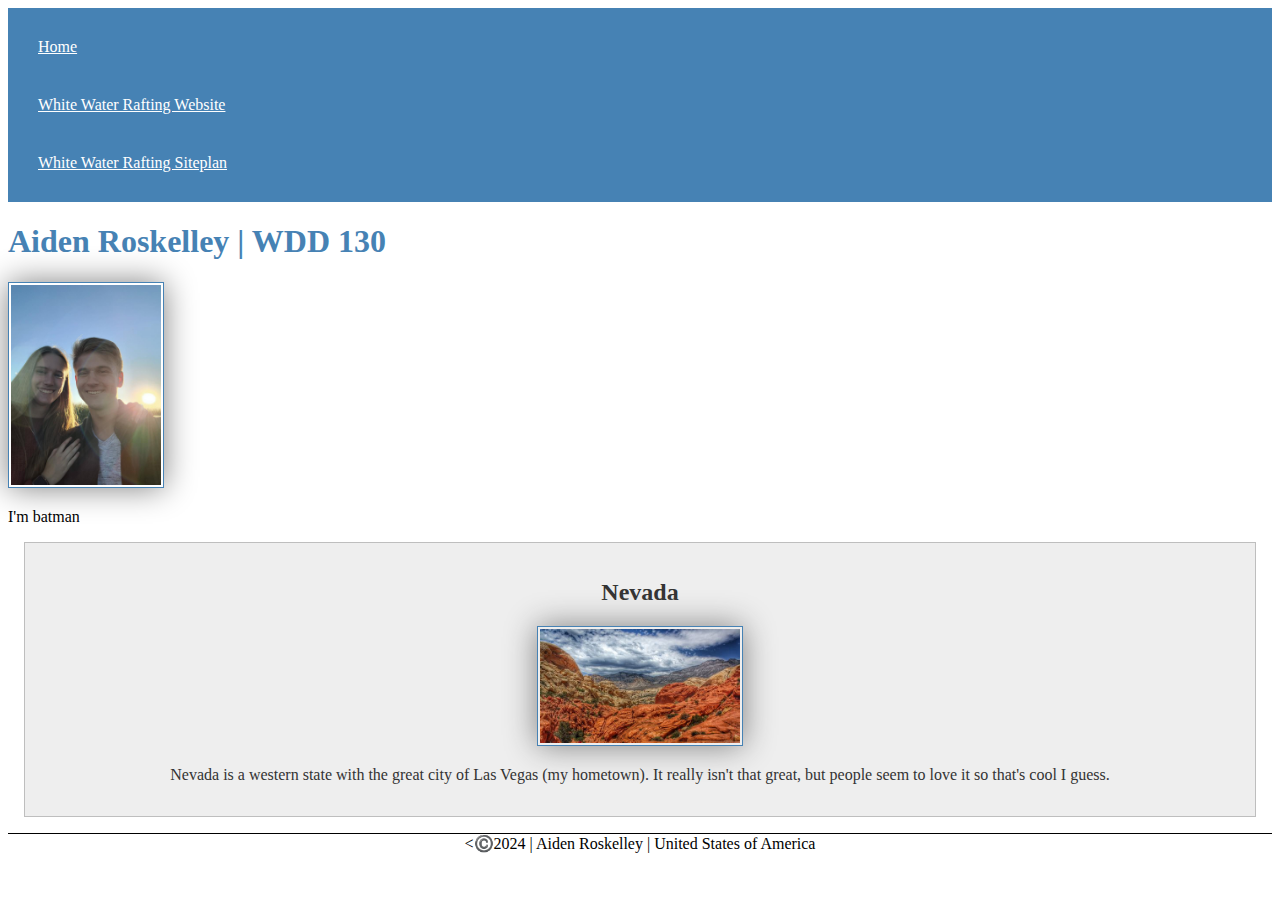
==== index.html @ 26fb1f7b "Update" ====
<!DOCTYPE HTML>
<html lang="en-us">
  <head>
    <meta charset="utf-8">
    <meta name="Description" content ="I am Aiden Roskelley in WDD130 and this is my page">
    <meta name="Author" content ="Aiden Roskelley">
    <link rel="stylesheet" href="styles.css">
    <title>Aiden Roskelley | WDD 130</title>
  </head>
  <body>
    <header>
        <nav>
            <a href="#">Home</a>
            <a href="wwr/">White Water Rafting Website</a>
            <a href="wwr/site-plan-rafting.html">White Water Rafting Siteplan</a>
        </nav>
    </header>
    <main>
        <h1>Aiden Roskelley | WDD 130</h1>
        <img src="images/profile.JPG" alt="Aiden Roskelley" width="200">
        <p>I'm batman</p>
    </main>
    <aside>
      <h2>Nevada</h2>
      <img src="images\NVpic.jpg" alt = "Nevada landscape">
      <p>Nevada is a western state with the great city of Las Vegas (my hometown). It really isn't that great, but people seem to love it so that's cool I guess.</p>   
    </aside>
    <footer>
        <©️2024 | Aiden Roskelley | United States of America
    </footer>
  </body>
</html>
---- styles.css ----
main {
    max-width: 840px;
}

nav {
    background-color: steelblue;
    padding:10px;
}

nav a {
    color: white;
    display: block;
    padding: 20px;
}

h1 {
    color: steelblue;
}

img {
    width: 150px;
    height: auto;
    border: 1px solid steelblue;
    padding: 2px;
    box-shadow: 0 0 30px gray;
}

aside {
    margin: 1em;
    border: 1px solid rgba(0, 0, 0, 0.2);
    padding: 1em;
    background-color: #eee;
    color: #333;
    text-align: center;
}

aside img {
    width: 200px;
    height: auto;
}

main img {
    width: 150 px;
    height: auto;
}

p { padding: 0;}

footer {
    margin-top: 1em;
    border-top: 1px solid #000;
    text-align: center;
}
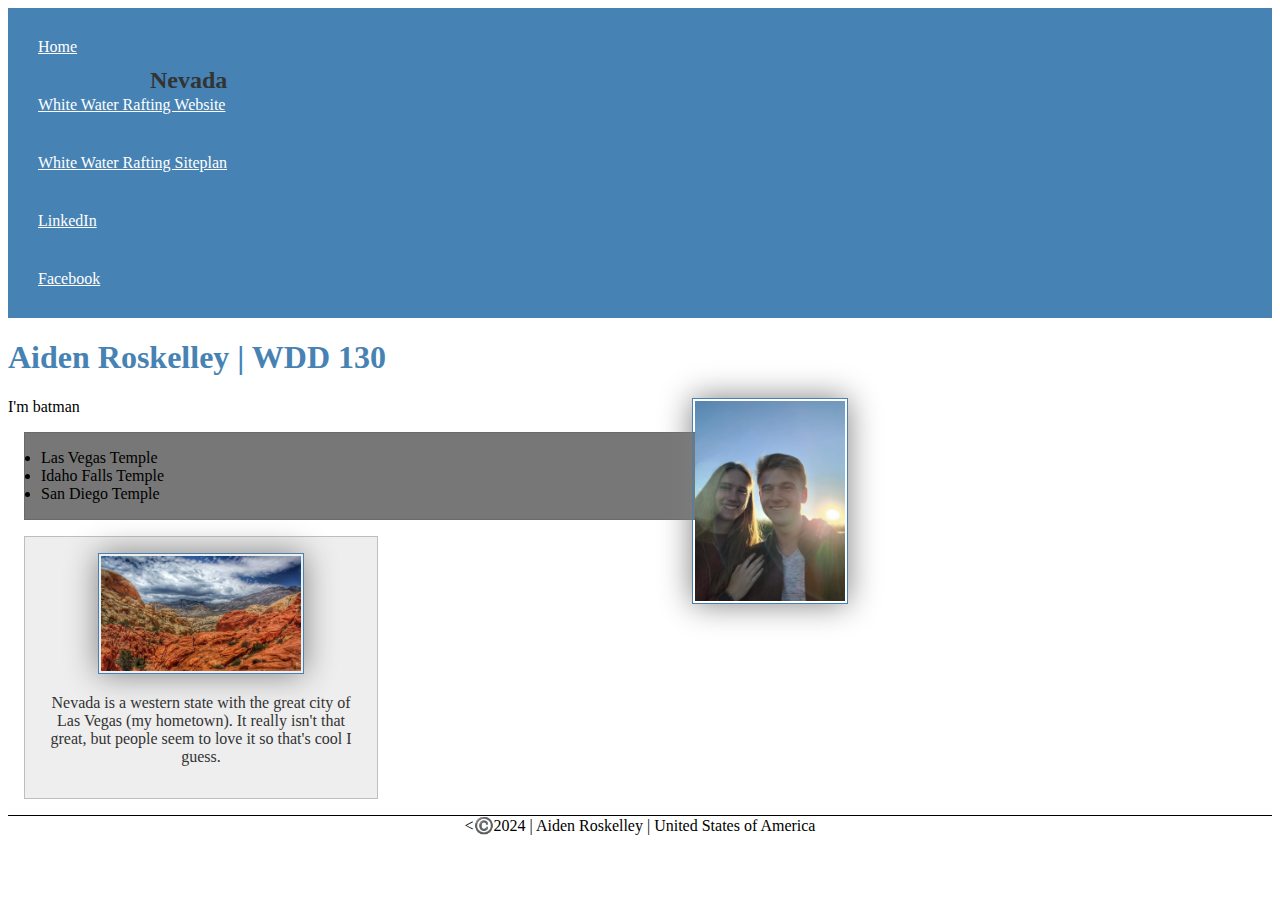
==== commit d7e1d5f7: "Update" ====
--- a/index.html
+++ b/index.html
@@ -13,12 +13,21 @@
             <a href="#">Home</a>
             <a href="wwr/">White Water Rafting Website</a>
             <a href="wwr/site-plan-rafting.html">White Water Rafting Siteplan</a>
-        </nav>
+            <a href="https://linkedin.com">LinkedIn</a>
+            <a href="https://facebook.com">Facebook</a>
+        
+          </nav>
     </header>
     <main>
         <h1>Aiden Roskelley | WDD 130</h1>
         <img src="images/profile.JPG" alt="Aiden Roskelley" width="200">
         <p>I'm batman</p>
+
+        <ul class="box">
+          <li><a href="https://www.churchofjesuschrist.org/temples/details/las-vegas-nevada-temple?lang=eng"></a>Las Vegas Temple</li>
+          <li><a href="https://www.churchofjesuschrist.org/temples/details/idaho-falls-idaho-temple?lang=eng"></a>Idaho Falls Temple</li>
+          <li><a href="https://www.churchofjesuschrist.org/temples/details/san-diego-california-temple?lang=eng"></a>San Diego Temple</li>
+        </ul>
     </main>
     <aside>
       <h2>Nevada</h2>
@@ -29,4 +38,5 @@
         <©️2024 | Aiden Roskelley | United States of America
     </footer>
   </body>
+  <!--Last date edited 5/6/2023-->
 </html>--- a/styles.css
+++ b/styles.css
@@ -34,6 +34,13 @@
     text-align: center;
 }
 
+
+aside h2 {
+    position: absolute;
+    top: 47px;
+    left: 150px;
+}
+
 aside img {
     width: 200px;
     height: auto;
@@ -42,6 +49,7 @@
 main img {
     width: 150 px;
     height: auto;
+    float: right;
 }
 
 p { padding: 0;}
@@ -50,4 +58,20 @@
     margin-top: 1em;
     border-top: 1px solid #000;
     text-align: center;
-}+}
+
+/* Class Selectors*/
+
+.box {
+    margin: 1rem;
+    border: 1px solid rgba(0,0,0,.1);
+    padding: 1rem;
+    background-color: #777;
+    color: #000;
+}
+
+aside {
+    
+    width: 20em;
+    text-align: center;
+}
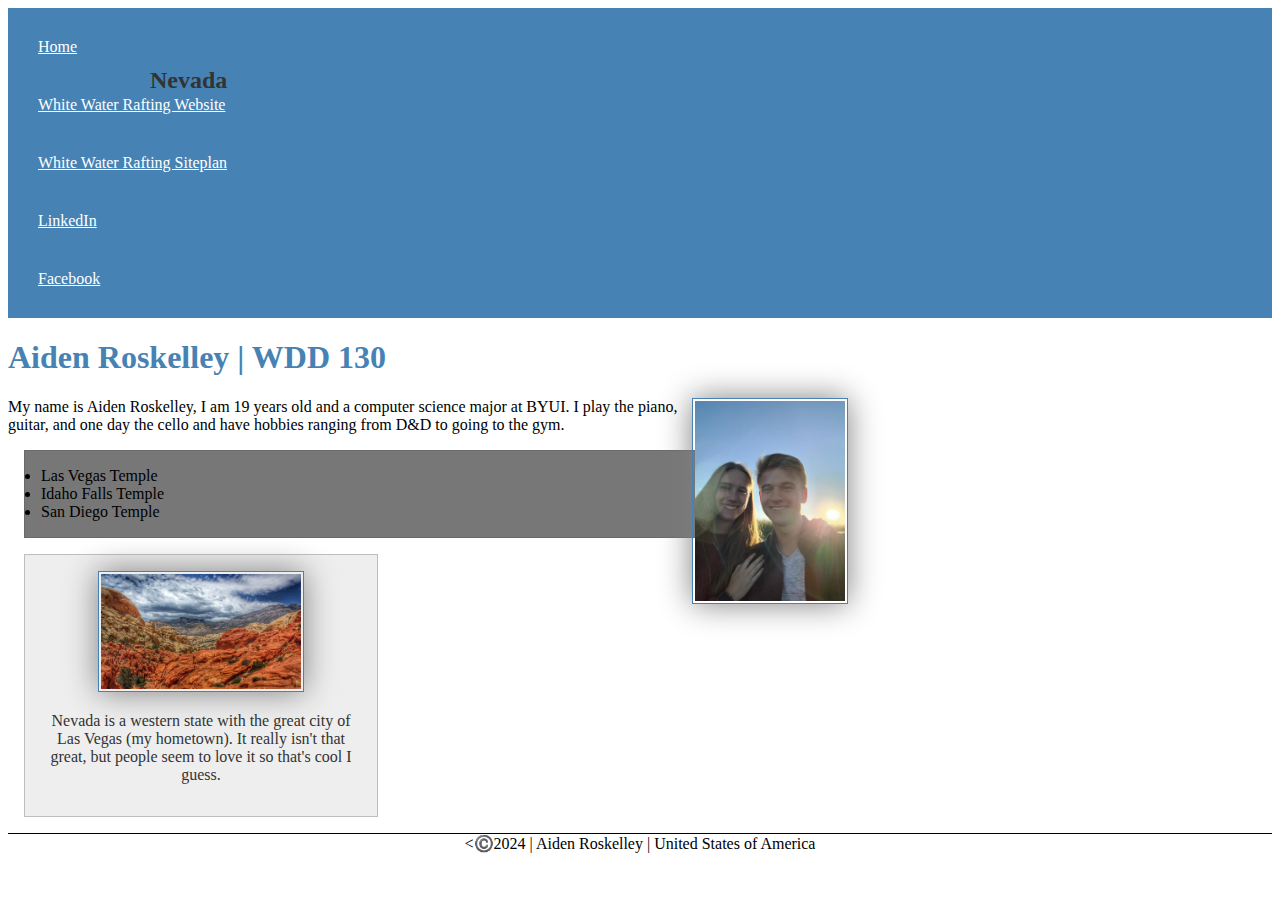
==== commit a6530fed: "Update index.html" ====
--- a/index.html
+++ b/index.html
@@ -21,7 +21,7 @@
     <main>
         <h1>Aiden Roskelley | WDD 130</h1>
         <img src="images/profile.JPG" alt="Aiden Roskelley" width="200">
-        <p>I'm batman</p>
+        <p>My name is Aiden Roskelley, I am 19 years old and a computer science major at BYUI. I play the piano, guitar, and one day the cello and have hobbies ranging from D&D to going to the gym.</p>
 
         <ul class="box">
           <li><a href="https://www.churchofjesuschrist.org/temples/details/las-vegas-nevada-temple?lang=eng"></a>Las Vegas Temple</li>
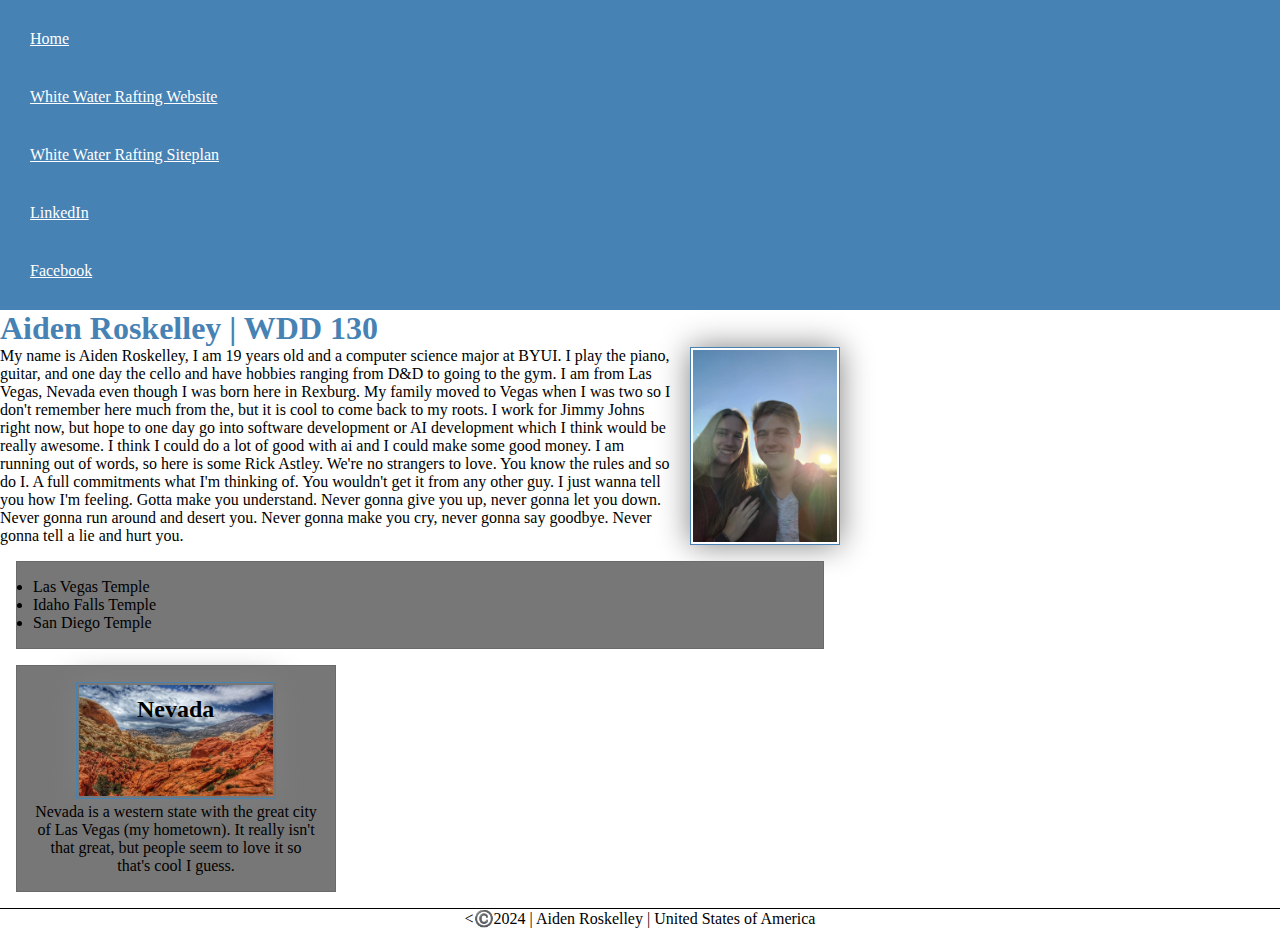
==== commit b5c5741d: "update" ====
--- a/index.html
+++ b/index.html
@@ -21,15 +21,21 @@
     <main>
         <h1>Aiden Roskelley | WDD 130</h1>
         <img src="images/profile.JPG" alt="Aiden Roskelley" width="200">
-        <p>My name is Aiden Roskelley, I am 19 years old and a computer science major at BYUI. I play the piano, guitar, and one day the cello and have hobbies ranging from D&D to going to the gym.</p>
+        <p>My name is Aiden Roskelley, I am 19 years old and a computer science major at BYUI. I play the piano, guitar, and one day the cello and have hobbies ranging from D&D to
+           going to the gym. I am from Las Vegas, Nevada even though I was born here in Rexburg. My family moved to Vegas when I was two so I don't remember here much from the, but 
+           it is cool to come back to my roots. I work for Jimmy Johns right now, but hope to one day go into software development or AI development which I think would be really awesome.
+            I think I could do a lot of good with ai and I could make some good money. I am running out of words, so here is some Rick Astley. We're no strangers to love. You know the rules and so do I. 
+            A full commitments what I'm thinking of. You wouldn't get it from any other guy. I just wanna tell you how I'm feeling. Gotta make you understand. Never gonna give you up, never gonna let you down. 
+            Never gonna run around and desert you. Never gonna make you cry, never gonna say goodbye. Never gonna tell a lie and hurt you.</p>
 
         <ul class="box">
-          <li><a href="https://www.churchofjesuschrist.org/temples/details/las-vegas-nevada-temple?lang=eng"></a>Las Vegas Temple</li>
-          <li><a href="https://www.churchofjesuschrist.org/temples/details/idaho-falls-idaho-temple?lang=eng"></a>Idaho Falls Temple</li>
-          <li><a href="https://www.churchofjesuschrist.org/temples/details/san-diego-california-temple?lang=eng"></a>San Diego Temple</li>
+          <li><a href="https://www.churchofjesuschrist.org/temples/details/las-vegas-nevada-temple?lang=eng" target="_blank"></a>Las Vegas Temple</li>
+          <li><a href="https://www.churchofjesuschrist.org/temples/details/idaho-falls-idaho-temple?lang=eng" target="_blank"></a>Idaho Falls Temple</li>
+          <li><a href="https://www.churchofjesuschrist.org/temples/details/san-diego-california-temple?lang=eng" target="_blank"></a>San Diego Temple</li>
         </ul>
+
     </main>
-    <aside>
+    <aside class = "box">
       <h2>Nevada</h2>
       <img src="images\NVpic.jpg" alt = "Nevada landscape">
       <p>Nevada is a western state with the great city of Las Vegas (my hometown). It really isn't that great, but people seem to love it so that's cool I guess.</p>   
--- a/styles.css
+++ b/styles.css
@@ -1,3 +1,9 @@
+* {
+    margin: 0;
+    padding: 0;
+    box-sizing: border-box;
+}
+
 main {
     max-width: 840px;
 }
@@ -32,13 +38,14 @@
     background-color: #eee;
     color: #333;
     text-align: center;
+    position: relative;
 }
 
 
 aside h2 {
     position: absolute;
-    top: 47px;
-    left: 150px;
+    top: 30px;
+    left: 120px;
 }
 
 aside img {
@@ -49,7 +56,11 @@
 main img {
     width: 150 px;
     height: auto;
+    border: 1px solid steelblue;
+    padding: 2px;
+    box-shadow: 0 0 30px gray;
     float: right;
+    margin: 0 0 1rem 1rem;
 }
 
 p { padding: 0;}
@@ -70,8 +81,7 @@
     color: #000;
 }
 
-aside {
-    
+aside {  
     width: 20em;
     text-align: center;
 }
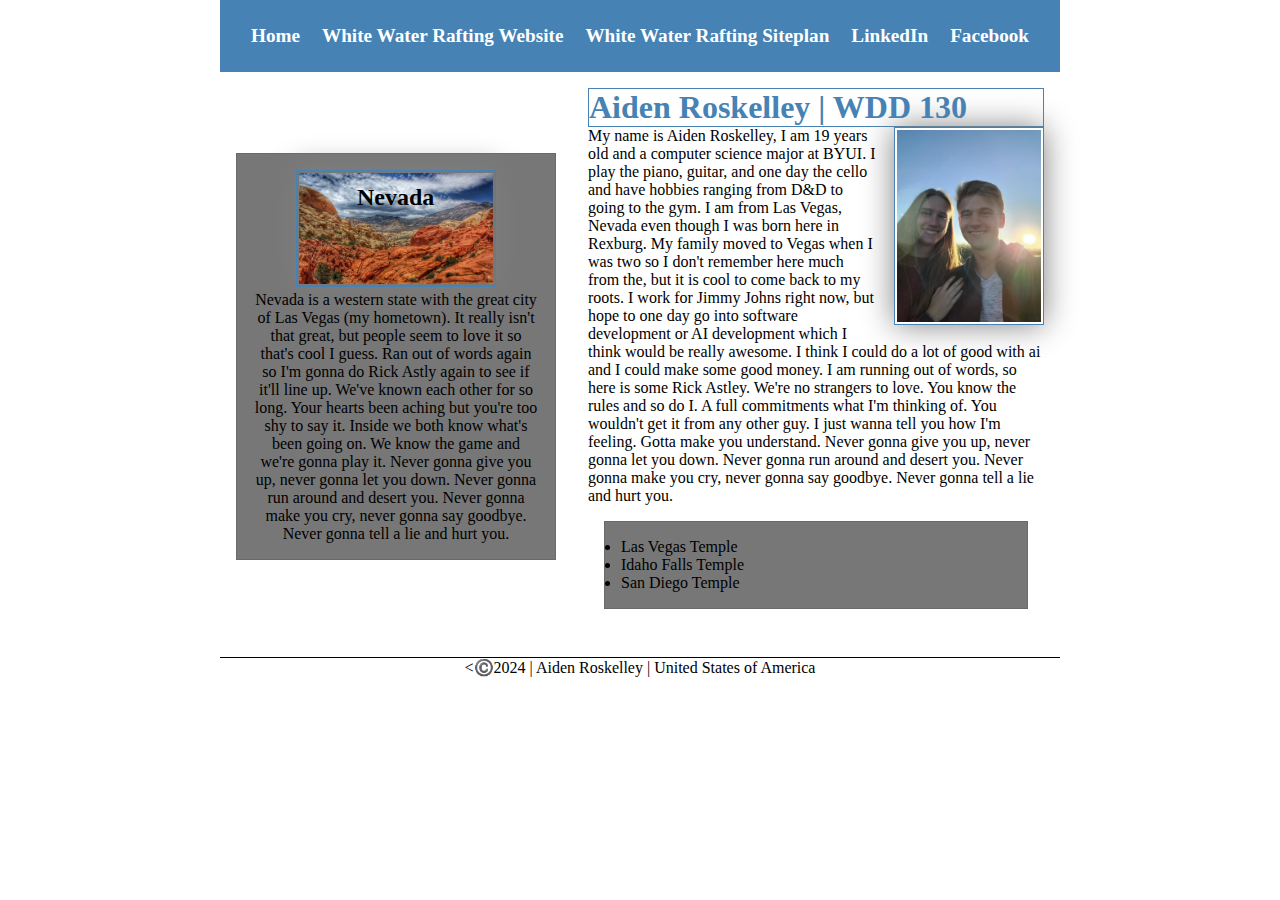
==== commit e4d303ba: "Update" ====
--- a/index.html
+++ b/index.html
@@ -4,6 +4,7 @@
     <meta charset="utf-8">
     <meta name="Description" content ="I am Aiden Roskelley in WDD130 and this is my page">
     <meta name="Author" content ="Aiden Roskelley">
+    <meta name="viewport" content="width=device-width,initial-scale=1.0">
     <link rel="stylesheet" href="styles.css">
     <title>Aiden Roskelley | WDD 130</title>
   </head>
@@ -18,6 +19,7 @@
         
           </nav>
     </header>
+    <div class="grid">
     <main>
         <h1>Aiden Roskelley | WDD 130</h1>
         <img src="images/profile.JPG" alt="Aiden Roskelley" width="200">
@@ -35,11 +37,16 @@
         </ul>
 
     </main>
-    <aside class = "box">
+    <aside class="box">
       <h2>Nevada</h2>
       <img src="images\NVpic.jpg" alt = "Nevada landscape">
-      <p>Nevada is a western state with the great city of Las Vegas (my hometown). It really isn't that great, but people seem to love it so that's cool I guess.</p>   
+      <p>Nevada is a western state with the great city of Las Vegas (my hometown). It really isn't that great, but people seem to love 
+        it so that's cool I guess. Ran out of words again so I'm gonna do Rick Astly again to see if it'll line up. We've known each other 
+        for so long. Your hearts been aching but you're too shy to say it. Inside we both know what's been going on. We know the game and 
+        we're gonna play it. Never gonna give you up, never gonna let you down. Never gonna run around and desert you. Never gonna make you cry, 
+        never gonna say goodbye. Never gonna tell a lie and hurt you.</p>   
     </aside>
+    </div>
     <footer>
         <©️2024 | Aiden Roskelley | United States of America
     </footer>
--- a/styles.css
+++ b/styles.css
@@ -4,23 +4,41 @@
     box-sizing: border-box;
 }
 
+header, .grid, footer {
+    max-width: 840px;
+    margin: 0 auto;
+}
+
+header {
+    border: 1px solid steelblue;
+}
+
 main {
-    max-width: 840px;
+    grid-column: 2/3;
+    margin: 1rem;
 }
 
 nav {
     background-color: steelblue;
-    padding:10px;
+    padding: 1rem;
+    display: flex;
+    justify-content: space-evenly;
+    align-items: center;
 }
 
 nav a {
     color: white;
     display: block;
-    padding: 20px;
+    padding: 0.5rem;
+    text-decoration: none;
+    font-size: 1.2rem;
+    font-weight: 700;
+    color: #fff;
 }
 
 h1 {
     color: steelblue;
+    border: 1px solid steelblue;
 }
 
 img {
@@ -39,6 +57,9 @@
     color: #333;
     text-align: center;
     position: relative;
+    width: 20rem;
+    grid-column: 1/2;
+    grid-row: 1/2;
 }
 
 
@@ -85,3 +106,8 @@
     width: 20em;
     text-align: center;
 }
+
+.grid {
+    display: grid;
+    align-items: center;
+}
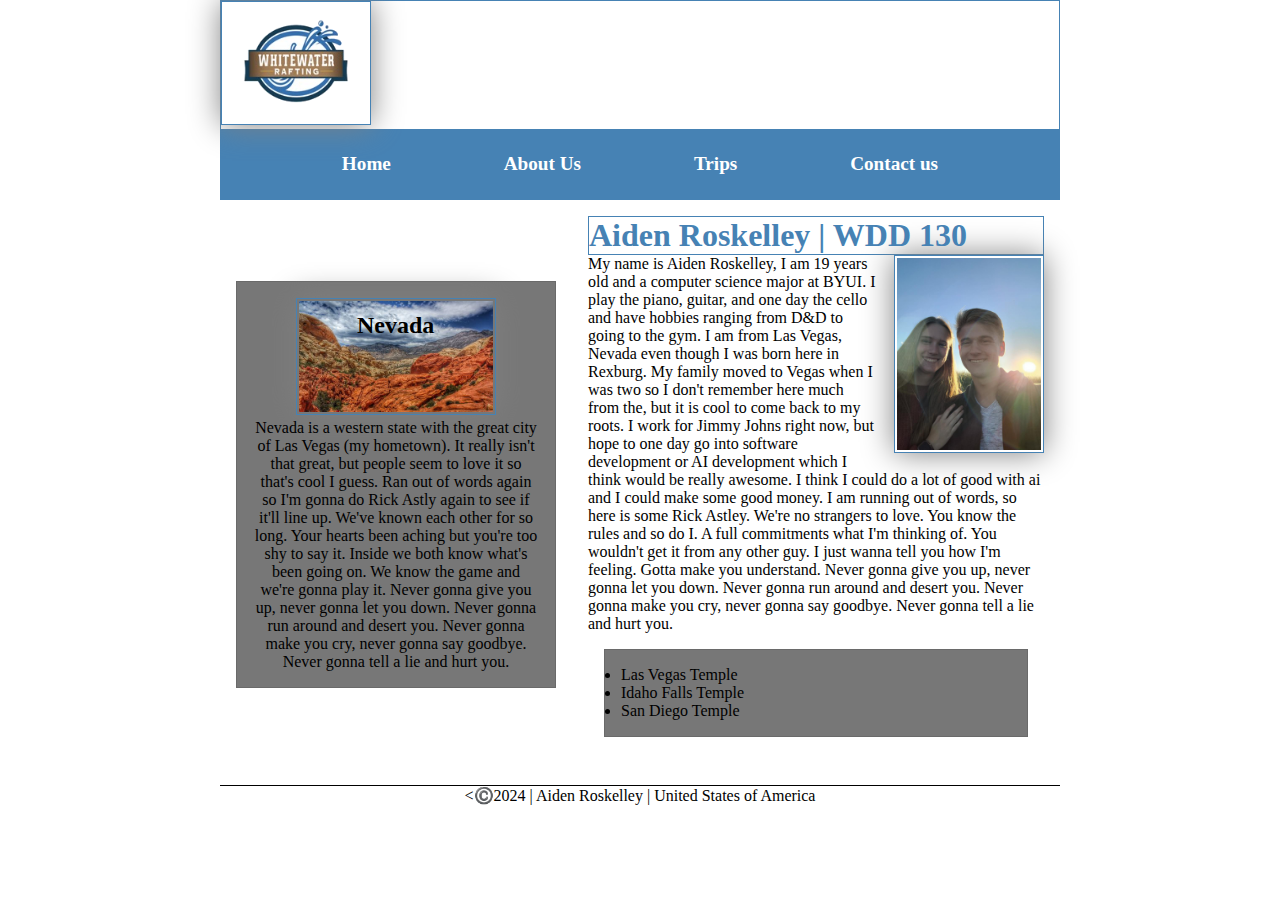
==== commit 6af22863: "Update" ====
--- a/index.html
+++ b/index.html
@@ -5,17 +5,17 @@
     <meta name="Description" content ="I am Aiden Roskelley in WDD130 and this is my page">
     <meta name="Author" content ="Aiden Roskelley">
     <meta name="viewport" content="width=device-width,initial-scale=1.0">
-    <link rel="stylesheet" href="styles.css">
+    <link rel="stylesheet" href="styles/styles.css">
     <title>Aiden Roskelley | WDD 130</title>
   </head>
   <body>
     <header>
+      <img src="wwr/images/Rafting2.png" alt="Aiden Roskelley">
         <nav>
             <a href="#">Home</a>
-            <a href="wwr/">White Water Rafting Website</a>
-            <a href="wwr/site-plan-rafting.html">White Water Rafting Siteplan</a>
-            <a href="https://linkedin.com">LinkedIn</a>
-            <a href="https://facebook.com">Facebook</a>
+            <a href="wwr/about.html">About Us</a>
+            <a href="wwr/trips.html">Trips</a>
+            <a href="wwr/contact.html">Contact us</a>
         
           </nav>
     </header>
@@ -39,7 +39,7 @@
     </main>
     <aside class="box">
       <h2>Nevada</h2>
-      <img src="images\NVpic.jpg" alt = "Nevada landscape">
+      <img src="images/NVpic.jpg" alt = "Nevada landscape">
       <p>Nevada is a western state with the great city of Las Vegas (my hometown). It really isn't that great, but people seem to love 
         it so that's cool I guess. Ran out of words again so I'm gonna do Rick Astly again to see if it'll line up. We've known each other 
         for so long. Your hearts been aching but you're too shy to say it. Inside we both know what's been going on. We know the game and 
@@ -48,7 +48,7 @@
     </aside>
     </div>
     <footer>
-        <©️2024 | Aiden Roskelley | United States of America
+        &lt;©️2024 | Aiden Roskelley | United States of America
     </footer>
   </body>
   <!--Last date edited 5/6/2023-->
--- a/styles/styles.css
+++ b/styles/styles.css
@@ -0,0 +1,117 @@
+* {
+    margin: 0;
+    padding: 0;
+    box-sizing: border-box;
+}
+
+header, .grid, footer {
+    max-width: 840px;
+    margin: 0 auto;
+}
+
+header {
+    border: 1px solid steelblue;
+}
+
+header img{
+    grid-column: 1/3;
+}
+
+main {
+    grid-column: 2/3;
+    margin: 1rem;
+}
+
+nav {
+    background-color: steelblue;
+    padding: 1rem;
+    display: flex;
+    justify-content: space-evenly;
+    align-items: center;
+}
+
+nav a {
+    color: white;
+    display: block;
+    padding: 0.5rem;
+    text-decoration: none;
+    font-size: 1.2rem;
+    font-weight: 700;
+    color: #fff;
+}
+
+h1 {
+    color: steelblue;
+    border: 1px solid steelblue;
+}
+
+img {
+    width: 150px;
+    height: auto;
+    border: 1px solid steelblue;
+    padding: 2px;
+    box-shadow: 0 0 30px gray;
+}
+
+aside {
+    margin: 1em;
+    border: 1px solid rgba(0, 0, 0, 0.2);
+    padding: 1em;
+    background-color: #eee;
+    color: #333;
+    text-align: center;
+    position: relative;
+    width: 20rem;
+    grid-column: 1/2;
+    grid-row: 1/2;
+}
+
+
+aside h2 {
+    position: absolute;
+    top: 30px;
+    left: 120px;
+}
+
+aside img {
+    width: 200px;
+    height: auto;
+}
+
+main img {
+    width: 150 px;
+    height: auto;
+    border: 1px solid steelblue;
+    padding: 2px;
+    box-shadow: 0 0 30px gray;
+    float: right;
+    margin: 0 0 1rem 1rem;
+}
+
+p { padding: 0;}
+
+footer {
+    margin-top: 1em;
+    border-top: 1px solid #000;
+    text-align: center;
+}
+
+/* Class Selectors*/
+
+.box {
+    margin: 1rem;
+    border: 1px solid rgba(0,0,0,.1);
+    padding: 1rem;
+    background-color: #777;
+    color: #000;
+}
+
+aside {  
+    width: 20em;
+    text-align: center;
+}
+
+.grid {
+    display: grid;
+    align-items: center;
+}
